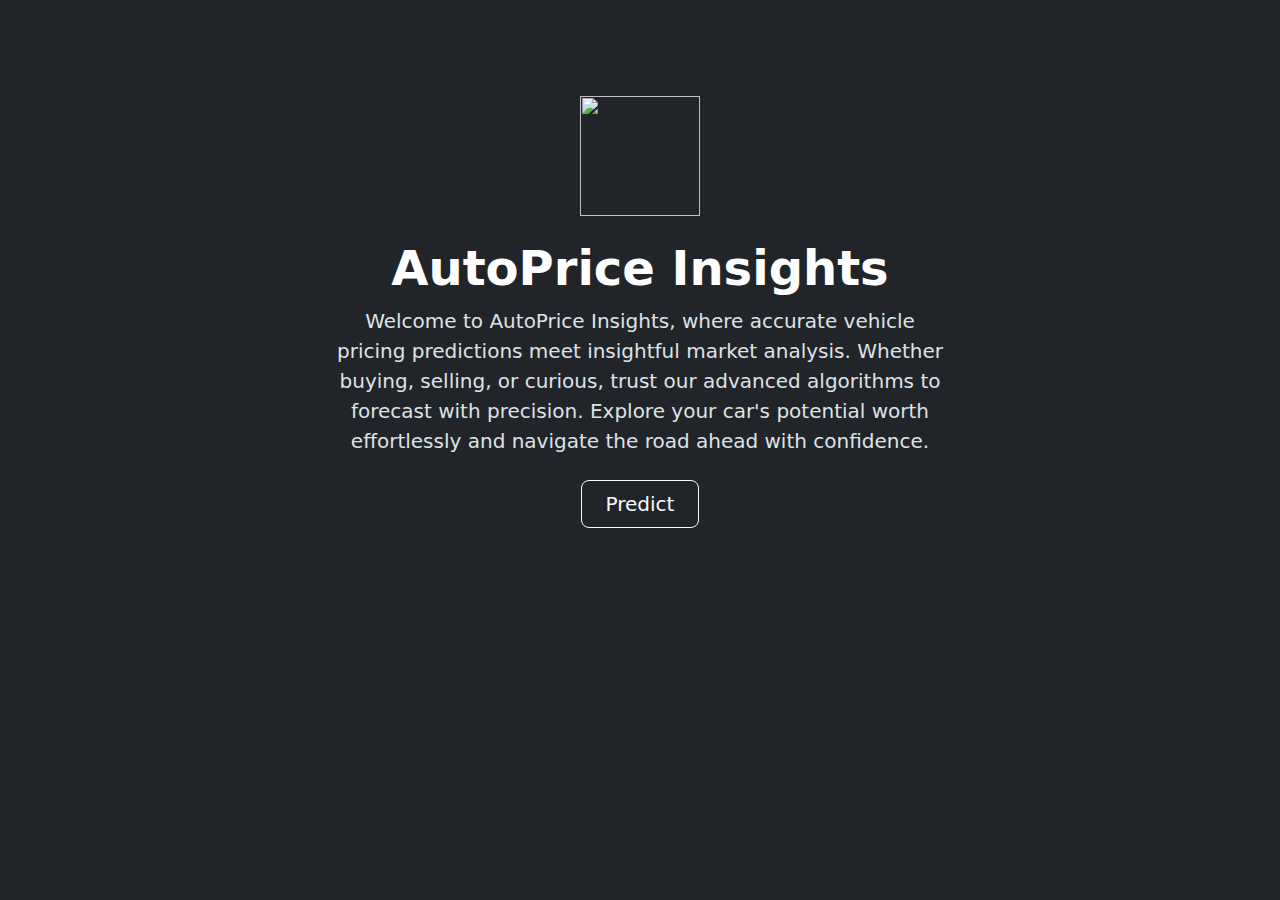
==== templates/index.html @ bd5ef865 "Project skeleton setup" ====
<!DOCTYPE html>
<html lang="en" data-bs-theme="dark">
  <head>
    <meta charset="UTF-8" />
    <meta name="viewport" content="width=device-width, initial-scale=1.0" />
    <title>Home</title>
    <link
      href="https://cdn.jsdelivr.net/npm/bootstrap@5.3.3/dist/css/bootstrap.min.css"
      rel="stylesheet"
      integrity="sha384-QWTKZyjpPEjISv5WaRU9OFeRpok6YctnYmDr5pNlyT2bRjXh0JMhjY6hW+ALEwIH"
      crossorigin="anonymous"
    />
  </head>
  <body>
    <div class="px-4 py-5 my-5 text-center">
      <img
        class="d-block mx-auto mb-4"
        src="../logo.png"
        alt=""
        width="120"
        height="120"
      />
      <h1 class="display-5 fw-bold text-body-emphasis">AutoPrice Insights</h1>
      <div class="col-lg-6 mx-auto">
        <p class="lead mb-4">
          Welcome to AutoPrice Insights, where accurate vehicle pricing
          predictions meet insightful market analysis. Whether buying, selling,
          or curious, trust our advanced algorithms to forecast with precision.
          Explore your car's potential worth effortlessly and navigate the road
          ahead with confidence.
        </p>
        <div class="d-grid gap-2 d-sm-flex justify-content-sm-center">
          <button type="button" class="btn btn-outline-light btn-lg px-4 gap-3">
            Predict
          </button>
        </div>
      </div>
    </div>
    <script
      src="https://cdn.jsdelivr.net/npm/bootstrap@5.3.3/dist/js/bootstrap.bundle.min.js"
      integrity="sha384-YvpcrYf0tY3lHB60NNkmXc5s9fDVZLESaAA55NDzOxhy9GkcIdslK1eN7N6jIeHz"
      crossorigin="anonymous"
    ></script>
  </body>
</html>
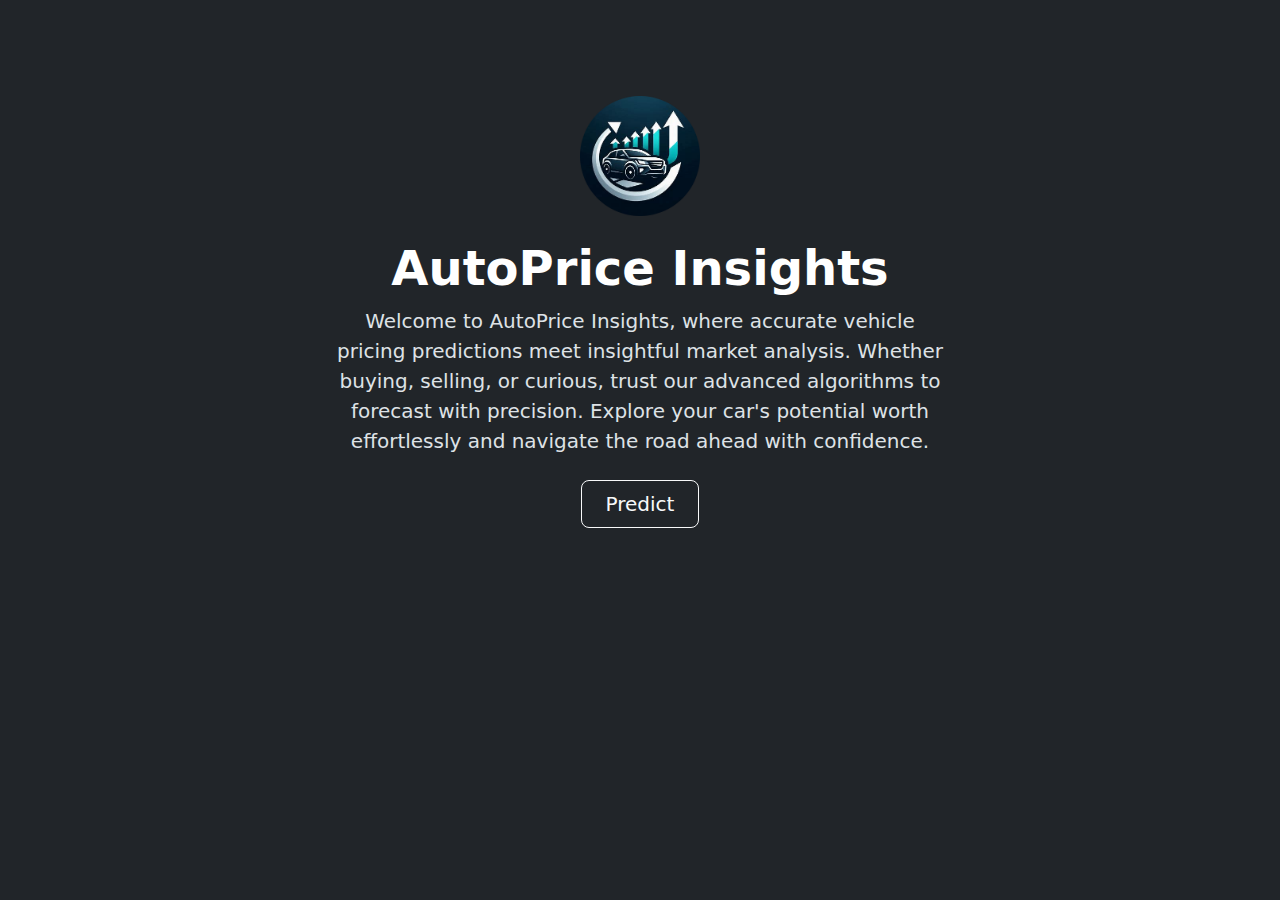
==== commit 727ebb33: "Frontend structure complete" ====
--- a/templates/index.html
+++ b/templates/index.html
@@ -15,7 +15,7 @@
     <div class="px-4 py-5 my-5 text-center">
       <img
         class="d-block mx-auto mb-4"
-        src="../logo.png"
+        src="./logo.png"
         alt=""
         width="120"
         height="120"
@@ -30,7 +30,7 @@
           ahead with confidence.
         </p>
         <div class="d-grid gap-2 d-sm-flex justify-content-sm-center">
-          <button type="button" class="btn btn-outline-light btn-lg px-4 gap-3">
+          <button type="submit" class="btn btn-outline-light btn-lg px-4 gap-3">
             Predict
           </button>
         </div>
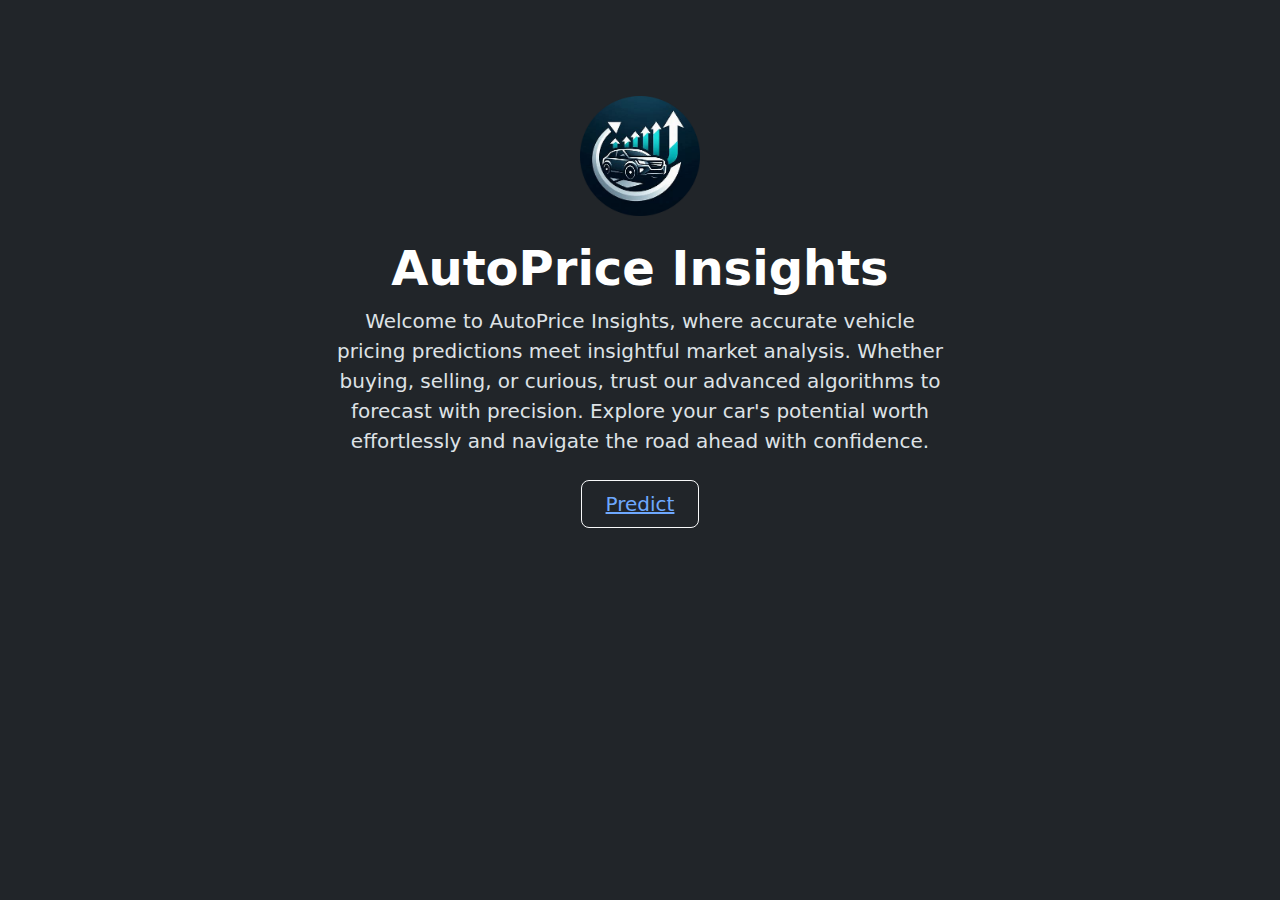
==== commit 0e4f5353: "Train pipeline add" ====
--- a/templates/index.html
+++ b/templates/index.html
@@ -15,8 +15,8 @@
     <div class="px-4 py-5 my-5 text-center">
       <img
         class="d-block mx-auto mb-4"
-        src="./logo.png"
-        alt=""
+        src="../static/images/logo.png"
+        alt="website logo"
         width="120"
         height="120"
       />
@@ -30,8 +30,8 @@
           ahead with confidence.
         </p>
         <div class="d-grid gap-2 d-sm-flex justify-content-sm-center">
-          <button type="submit" class="btn btn-outline-light btn-lg px-4 gap-3">
-            Predict
+          <button type="btn" class="btn btn-outline-light btn-lg px-4 gap-3">
+            <a href="{{url_for('predict')}}">Predict</a>
           </button>
         </div>
       </div>
